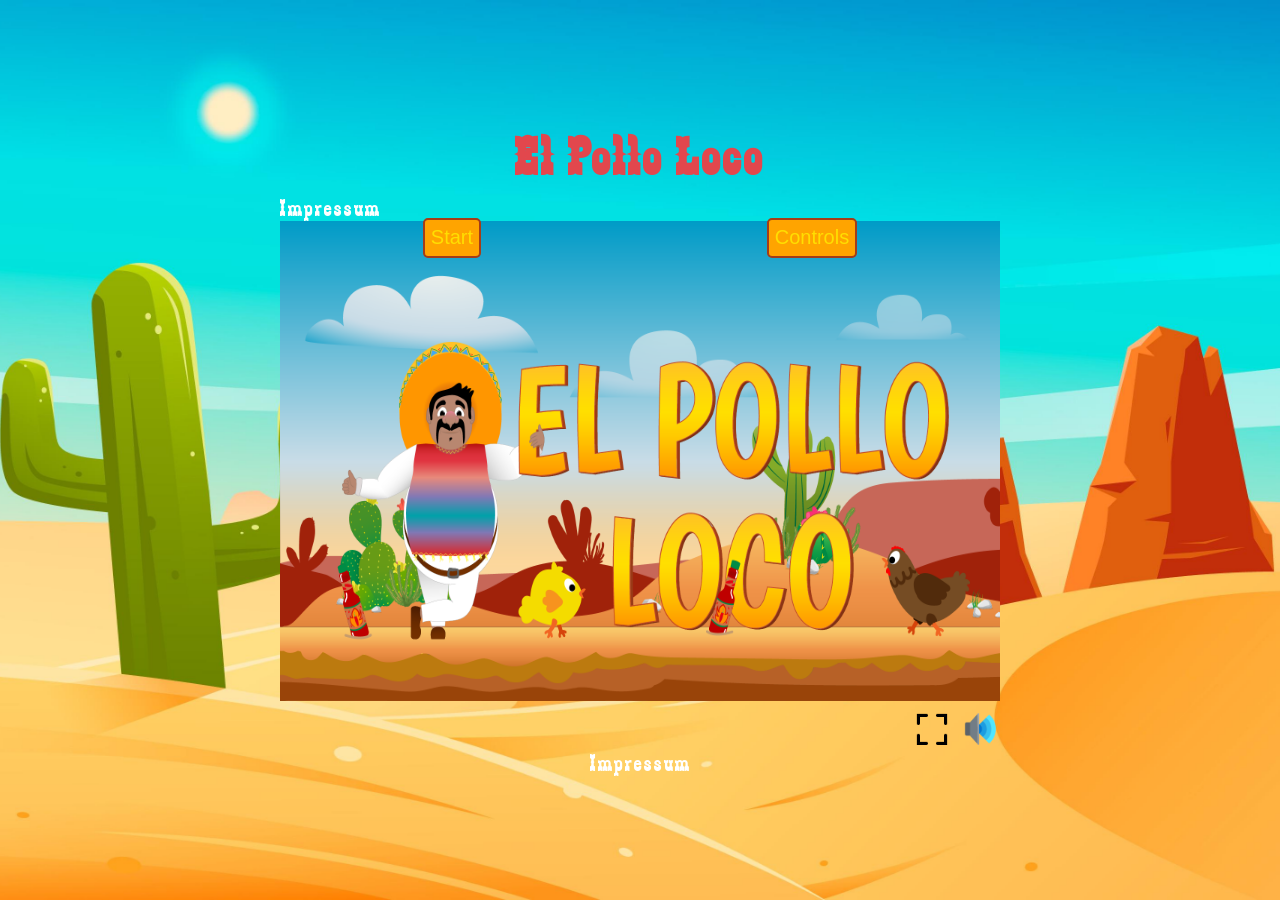
==== index.html @ ed538517 "latest save" ====
<!DOCTYPE html>
<html lang="de" translate="no">
  <head>
    <meta charset="UTF-8" />
    <meta
      name="viewport"
      content="width=device-width, initial-scale=1.0, maximum-scale=1, user-scalable=no"
    />
    <title>El Pollo Loco</title>

    <link rel="stylesheet" href="style.css" />
    <link
      rel="icon"
      type="image/x-icon"
      href="img/9_intro_outro_screens/start/startscreen_1.png"
    />

    <script src="js/models/drawableObject.class.js"></script>
    <script src="js/models/movable-object.class.js"></script>
    <script src="js/models/character.class.js"></script>
    <script src="js/models/chicken.class.js"></script>
    <script src="js/models/chicken.small.class.js"></script>
    <script src="js/models/cloud.class.js"></script>
    <script src="js/models/statusbar.class.js"></script>
    <script src="js/models/statusbar-bottle.class.js"></script>
    <script src="js/models/statusbar-coins.class.js"></script>
    <script src="js/models/statusbar-endboss.class.js"></script>
    <script src="js/models/world.class.js"></script>
    <script src="js/models/background-object.class.js"></script>
    <script src="js/models/you_lost.class.js"></script>
    <script src="js/models/you_won.class.js"></script>
    <script src="js/models/keyboard.class.js"></script>
    <script src="js/models/level.class.js"></script>
    <script src="js/models/endboss.class.js"></script>
    <script src="js/models/throwableObject.class.js"></script>
    <script src="js/models/bottleOnGround.class.js"></script>
    <script src="js/models/coins.class.js"></script>
    <script src="levels/level1.js"></script>
    <script src="js/game.js"></script>
    <script src="js/start/mainScreen.class.js"></script>
    <script src="js/start/buttons.class.js"></script>
    <script src="js/start/backgroundImage.class.js"></script>
    <script src="js/start/startToPlay.js"></script>
  </head>

  <body onload="loadStartScreen()" onclick="closeOverlay()">
    <h1>El Pollo Loco</h1>

    <video
      id="turnYourDevice"
      class="turnYourDevice d-none"
      autoplay
      muted
      loop
    >
      <source src="video/turn-your-device.mp4" type="video/mp4" />
    </video>

    <div id="relativeDiv" class="relativeDiv">

      <a id="allInfoAboutCreatorMobile" href="impressum.html" target="_blank" class="allInfoAboutCreatorMobile">Impressum</a>

      <div
        id="controllsOverlay"
        class="controllsOverlay d-none"
        onclick="stopPropagation(event)"
      >
        <div class="closeOverlay">
          <h2>Controls</h2>
          <img
            onclick="toggleOverlay(event)"
            class="closeIcon"
            src="icons/close.png"
            alt=""
          />
        </div>
        <section class="keyControlls">
          <div class="sectionButtons">
            <img
              class="keybindsButton"
              src="img/keybinds/left-arrow.png"
              alt="left-arrow"
            />
            <span class="infoKeybind">Move Left</span>
          </div>

          <div class="sectionButtons">
            <img
              class="keybindsButton"
              src="img/keybinds/right-arrow.png"
              alt="right-arrow"
            />
            <span class="infoKeybind">Move Right</span>
          </div>

          <div class="sectionButtons">
            <img
              class="keybindsButton"
              src="img/keybinds/space.png"
              alt="space"
            />
            <span class="infoKeybind">Jump</span>
          </div>

          <div class="sectionButtons">
            <img
              class="keybindsButton"
              src="img/keybinds/letter-d.png"
              alt="letter-d"
            />
            <span class="infoKeybind">Throw Bottle</span>
          </div>

          <div class="sectionButtons">
            <img
              class="keybindsButton"
              src="img/keybinds/letter-m.png"
              alt="letter-d"
            />
            <span class="infoKeybind">Game Sound</span>
          </div>
        </section>
      </div>

      <canvas id="canvas" width="720" height="480"></canvas>

      <section id="mobileButtons" class="mobileButtons d-none">
        <div class="movement">
          <img
            id="btn-left"
            class="mobilekeybinds"
            src="img/keybinds/left-arrow.png"
            alt="Left"
          />
          <img
            id="btn-right"
            class="mobilekeybinds"
            src="img/keybinds/right-arrow.png"
            alt="Right"
          />
        </div>
        <div class="action">
          <img
            id="btn-space"
            class="mobilekeybinds"
            src="img/keybinds/space.png"
            alt="Jump / Space"
          />
          <img
            id="btn-d"
            class="mobilekeybinds"
            src="img/keybinds/letter-d.png"
            alt="Throw / D"
          />
        </div>
      </section>

      <div id="buttonsFromStart">
        <button
          id="startButton"
          class="startButton"
          onclick="removeButtons();initLevel1(); init()"
        >
          Start
        </button>
        <button
          id="controllsButton"
          class="startButton"
          onclick="toggleOverlay(event)"
        >
          Controls
        </button>
      </div>

      <div id="endScreenButtons">
        <button id="restart" class="startButton d-none" onclick="restartGame()">
          Restart
        </button>
        <button
          id="home"
          class="startButton d-none"
          onclick="loadStartScreen(); backToHomeScreen()"
        >
          Home
        </button>
      </div>

      <div class="settingsSection">
        <img
          onclick="getFullScreen()"
          class="fullscreenMode"
          src="icons/fullscreen.png"
          alt=""
        />

        <img
          onclick="toggleAudio()"
          id="speaker"
          class="speakerSettings"
          src="icons/speaker.png"
          alt=""
        />
        <img
          onclick="toggleAudio()"
          id="no-audio"
          class="speakerSettings"
          src="icons/no-audio.png"
          alt=""
        />
      </div>

      <div class="mobileSettingsSection">
        <img onclick="loadStartScreen(); backToHomeScreen()" class="backToHome" src="icons/home.png" alt="">
        <img
          class="mobileAudio"
          onclick="toggleAudio()"
          id="speakerMobile"
          class="speakerSettings"
          src="icons/speaker.png"
          alt=""
        />
        <img
          class="mobileAudio"
          onclick="toggleAudio()"
          id="no-audioMobile"
          class="speakerSettings"
          src="icons/no-audio.png"
          alt=""
        />
      </div>
    </div>

    <a id="allInfoAboutCreator" href="impressum.html" target="_blank" class="allInfoAboutCreator">Impressum</a>
  </body>
</html>
---- style.css ----
* {
  margin: 0;
}

@font-face {
  font-family: "zabars";
  src: url("fonts/zabars.ttf") format("truetype");
}

body {
  display: flex;
  flex-direction: column;
  align-items: center;
  justify-content: center;
  height: 100vh;
  background-image: url("img/htmlBackground/background.jpg");
  background-repeat: no-repeat;
  background-position: center;
  background-size: cover;
  font-family: "zabars", Arial, Helvetica, sans-serif;
}

h1 {
  font-size: 54px;
  margin-bottom: 8px;
  letter-spacing: 4px;
  color: #e2474d;
}

canvas {
  background-color: black;
  display: block;
  box-sizing: border-box;
  /* background-image: url("img/9_intro_outro_screens/start/startscreen_1.png");
  background-position: center;
  background-repeat: no-repeat;
  background-size: cover; */
}

.d-none {
  display: none !important;
}

.startButton {
  height: 40px;
  width: fit-content;
  border-radius: 5px;
  border: 2px solid #a43d18;
  background-color: #ffa400;
  color: #ffde01;
  font-size: 20px;
  transition: all 250ms ease;
  /* z-index: 999; */
}

.startButton:hover {
  transform: scale(1.05);
  transition: all 250ms ease;
  cursor: pointer;
}

.relativeDiv {
  position: relative;
}

#buttonsFromStart {
  width: 100%;
  position: absolute;
  top: 24px;
  display: flex;
  justify-content: space-around;
}

#endScreenButtons {
  width: 100%;
  position: absolute;
  bottom: 64px;
  display: flex;
  justify-content: space-around;
}

.controllsOverlay {
  /* background: rgba(0, 0, 0, 0.7); */
  background-color: #4da2bf;
  border: 4px solid #0b0f33;
  height: fit-content;
  width: 320px;
  padding: 8px;
  display: flex;
  justify-content: center;
  align-items: center;
  flex-direction: column;
  position: absolute;
  top: 50%;
  left: 50%;
  transform: translate(-50%, -50%);
  border-radius: 5px;
  transition: all 250ms ease;
  z-index: 1;
}

.keybindsButton {
  height: 64px;
  width: 64px;
  object-fit: contain;
}

.infoKeybind {
  color: white;
  font-size: 24px;
  letter-spacing: 2px;
  width: 120px;
}

.sectionButtons {
  display: flex;
  justify-content: center;
  align-items: center;
  gap: 8px;
}

.closeOverlay {
  width: 100%;
  display: flex;
  justify-content: center;
  align-items: center;
  position: relative;
}

h2 {
  font-size: 32px;
  letter-spacing: 2px;
  text-shadow: 1px 1px 1px black;
  color: white;
}

.closeIcon {
  position: absolute;
  right: 0;
  height: 32px;
  width: 32px;
  object-fit: contain;
  margin-right: 8px;
  /* margin-top: 8px; */
  filter: invert(1);
  cursor: pointer;
}

.settingsSection {
  width: 100%;
  display: flex;
  justify-content: end;
  align-items: center;
  gap: 8px;
  margin-top: 8px;
}

.fullscreenMode {
  height: 40px;
  width: 40px;
  object-fit: contain;
  cursor: pointer;
}

.speakerSettings {
  height: 40px;
  width: 40px;
  object-fit: contain;
  cursor: pointer;
}

/* all elements fit to display size */
.relativeDiv:fullscreen {
  width: 100%;
  height: 100%;
}

.relativeDiv:fullscreen canvas {
  width: 100%;
  height: 100%;
}

/* all elements fit to display size */

.turnYourDevice {
  width: 100%;
  position: fixed;
  top: 0;
  z-index: 1;
  /* overflow: hidden; */
  height: 100vh;
  object-fit: cover;
}

.mobileButtons {
  position: absolute;
  /* bottom: 48px; */
  bottom: 8px;
  display: flex;
  width: 100%;
  justify-content: space-between;
  align-items: center;
}

.mobilekeybinds {
  height: 64px;
  object-fit: contain;
}

.mobileSettingsSection {
  position: absolute;
  top: 4px;
  right: 4px;
  display: none;
}

.mobileAudio {
  height: 32px;
  object-fit: contain;
  margin-left: 8px;
}

.backToHome{
  height: 24px;
  object-fit: contain;
}

.infoAbout {
  font-size: 24px;
  font-family: Arial, Helvetica, sans-serif;
  margin-right: 8px;
  margin-left: 8px;
  text-align: center;
}

.allInfoAboutCreator {
  font-size: 24px;
  color: white;
  letter-spacing: 2px;
  text-decoration: none;
  cursor: pointer;
}

.allInfoAboutCreator:hover {
  color: #e2474d;
  transition: all 250ms ease;
}

.allInfoAboutCreatorMobile{
  font-size: 24px;
  color: white;
  letter-spacing: 2px;
  text-decoration: none;
  cursor: pointer;
}

.goBack {
  margin-top: 40px;
  font-size: 24px;
  color: white;
  letter-spacing: 2px;
  text-decoration: none;
  cursor: pointer;
}

.goBack:hover {
  color: #e2474d;
  transition: all 250ms ease;
}

@media (max-width: 1024px) and (min-height: 900px) {
  .mobileButtons {
    display: none !important;
  }
}

@media (max-width: 1024px) and (min-height: 768px) {
  .mobileButtons {
    bottom: 48px;
  }
}

@media (max-width: 768px) {
  .turnYourDevice {
    display: block !important;
  }
}

/* try to show only on mobile devices */
@media (max-width: 920px) and (max-height: 450px) {
  .mobileSettingsSection {
    /* display: block !important; */
    display: flex !important;
    justify-content: center;
    align-items: center;
  }

  .allInfoAboutCreator{
    display: none;
  }
}

/* Smartphones---- */
@media only screen and (max-width: 720px) {
  canvas {
    /* width: 100%; */
    width: 100vw;
  }
}

@media (max-height: 768px) and (max-height: 600px) {
  .turnYourDevice {
    display: none !important;
  }

  canvas {
    width: 100vw;
  }
}

@media (max-width: 600px) {
  .startButton {
    font-size: 18px;
    height: 32px;
  }
}

@media (max-width: 500px) {
  #buttonsFromStart {
    top: 16px;
  }

  #endScreenButtons {
    bottom: 56px;
  }
}

/* Smartphones---- */
@media only screen and (max-height: 480px) {
  canvas {
    /* height: 100%; */
    height: 100vh;
  }

  h1 {
    display: none;
  }

  .settingsSection {
    display: none;
  }
}
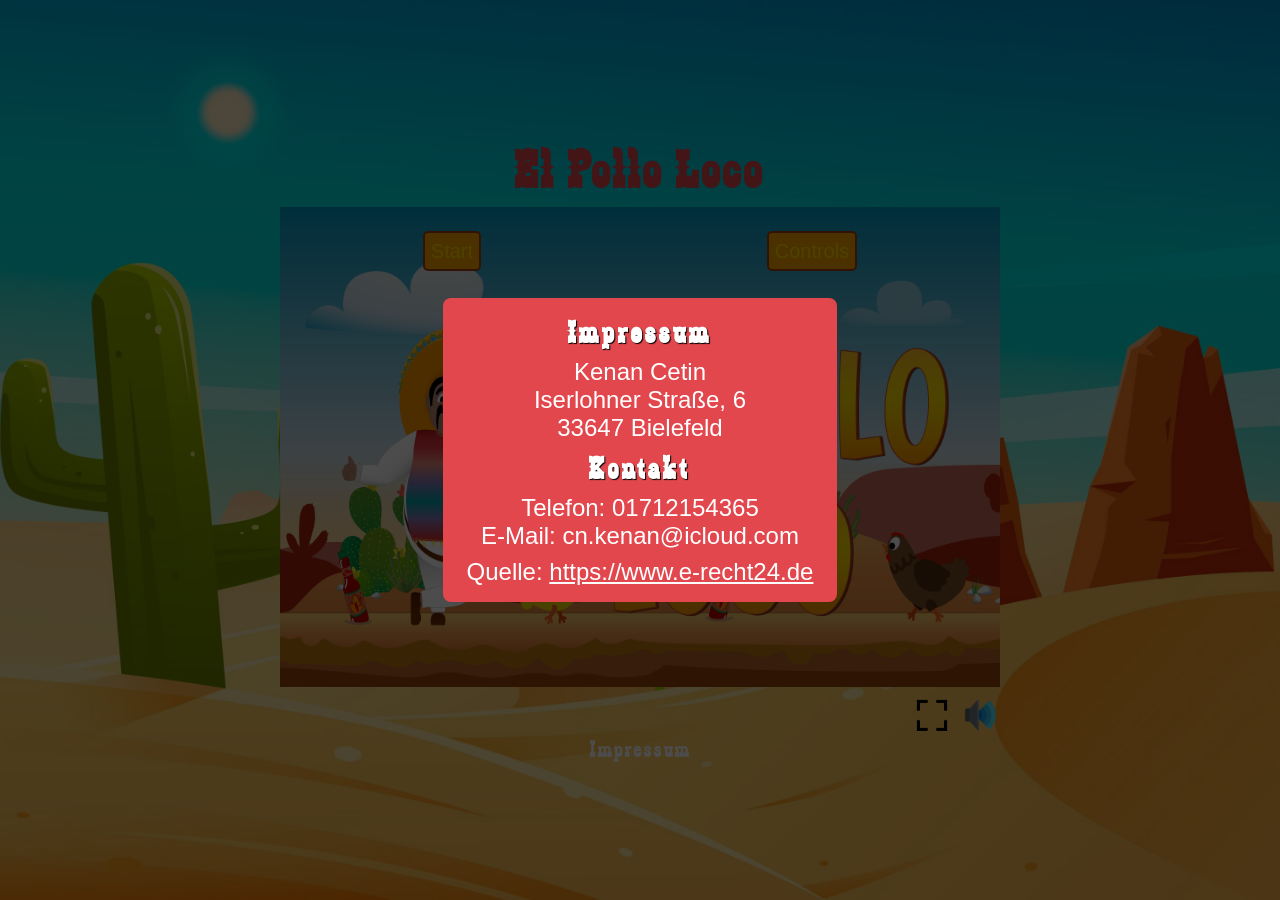
==== commit f9597ffa: "legal notice first overlay design" ====
--- a/index.html
+++ b/index.html
@@ -56,6 +56,30 @@
       <source src="video/turn-your-device.mp4" type="video/mp4" />
     </video>
 
+    <div id="sectionLegalNotice" class="sectionLegalNotice">
+        <div id="legalNotice" class="legalNotice">
+        
+        <h2>Impressum</h1>
+
+        <p class="infoAbout">
+          Kenan Cetin<br />
+          Iserlohner Stra&szlig;e, 6<br />
+          33647 Bielefeld
+        </p>
+
+        <h2>Kontakt</h2>
+        <p class="infoAbout">
+          Telefon: 01712154365<br />
+          E-Mail: cn.kenan@icloud.com
+        </p>
+
+        <p class="infoAbout">
+          Quelle:
+          <a href="https://www.e-recht24.de">https://www.e-recht24.de</a>
+        </p>
+        </div>
+    </div>
+
     <div id="relativeDiv" class="relativeDiv">
 
       <a id="allInfoAboutCreatorMobile" href="impressum.html" target="_blank" class="allInfoAboutCreatorMobile">Impressum</a>
@@ -210,7 +234,12 @@
       </div>
 
       <div class="mobileSettingsSection">
-        <img onclick="loadStartScreen(); backToHomeScreen()" class="backToHome" src="icons/home.png" alt="">
+        <img
+          onclick="loadStartScreen(); backToHomeScreen()"
+          class="backToHome"
+          src="icons/home.png"
+          alt=""
+        />
         <img
           class="mobileAudio"
           onclick="toggleAudio()"
--- a/style.css
+++ b/style.css
@@ -31,10 +31,6 @@
   background-color: black;
   display: block;
   box-sizing: border-box;
-  /* background-image: url("img/9_intro_outro_screens/start/startscreen_1.png");
-  background-position: center;
-  background-repeat: no-repeat;
-  background-size: cover; */
 }
 
 .d-none {
@@ -50,7 +46,6 @@
   color: #ffde01;
   font-size: 20px;
   transition: all 250ms ease;
-  /* z-index: 999; */
 }
 
 .startButton:hover {
@@ -80,7 +75,6 @@
 }
 
 .controllsOverlay {
-  /* background: rgba(0, 0, 0, 0.7); */
   background-color: #4da2bf;
   border: 4px solid #0b0f33;
   height: fit-content;
@@ -141,7 +135,6 @@
   width: 32px;
   object-fit: contain;
   margin-right: 8px;
-  /* margin-top: 8px; */
   filter: invert(1);
   cursor: pointer;
 }
@@ -169,7 +162,6 @@
   cursor: pointer;
 }
 
-/* all elements fit to display size */
 .relativeDiv:fullscreen {
   width: 100%;
   height: 100%;
@@ -179,22 +171,18 @@
   width: 100%;
   height: 100%;
 }
-
-/* all elements fit to display size */
 
 .turnYourDevice {
   width: 100%;
   position: fixed;
   top: 0;
   z-index: 1;
-  /* overflow: hidden; */
   height: 100vh;
   object-fit: cover;
 }
 
 .mobileButtons {
   position: absolute;
-  /* bottom: 48px; */
   bottom: 8px;
   display: flex;
   width: 100%;
@@ -220,7 +208,7 @@
   margin-left: 8px;
 }
 
-.backToHome{
+.backToHome {
   height: 24px;
   object-fit: contain;
 }
@@ -233,6 +221,10 @@
   text-align: center;
 }
 
+.infoAbout a{
+  color: white;
+}
+
 .allInfoAboutCreator {
   font-size: 24px;
   color: white;
@@ -246,12 +238,17 @@
   transition: all 250ms ease;
 }
 
-.allInfoAboutCreatorMobile{
+.allInfoAboutCreatorMobile {
   font-size: 24px;
   color: white;
   letter-spacing: 2px;
   text-decoration: none;
   cursor: pointer;
+  position: absolute;
+  bottom: 48px;
+  left: 50%;
+  transform: translate(-50%, -50%);
+  display: none;
 }
 
 .goBack {
@@ -266,6 +263,33 @@
 .goBack:hover {
   color: #e2474d;
   transition: all 250ms ease;
+}
+
+.sectionLegalNotice {
+  position: absolute;
+  width: 100%;
+  height: 100vh;
+  z-index: 1;
+  display: flex;
+  justify-content: center;
+  align-items: center;
+  background-color: rgba(0, 0, 0, 0.7);
+  color: white;
+}
+
+.legalNotice {
+  display: flex;
+  flex-direction: column;
+  justify-content: center;
+  align-items: center;
+  gap: 8px;
+  background-color: #e2474d;
+  padding: 16px;
+  border-radius: 8px;
+}
+
+.legalNotice h2{
+  letter-spacing: 4px;
 }
 
 @media (max-width: 1024px) and (min-height: 900px) {
@@ -286,24 +310,25 @@
   }
 }
 
-/* try to show only on mobile devices */
 @media (max-width: 920px) and (max-height: 450px) {
   .mobileSettingsSection {
-    /* display: block !important; */
     display: flex !important;
     justify-content: center;
     align-items: center;
   }
 
-  .allInfoAboutCreator{
+  .allInfoAboutCreator {
     display: none;
   }
-}
-
-/* Smartphones---- */
+
+  .allInfoAboutCreatorMobile {
+    bottom: 0px;
+    display: block;
+  }
+}
+
 @media only screen and (max-width: 720px) {
   canvas {
-    /* width: 100%; */
     width: 100vw;
   }
 }
@@ -335,10 +360,8 @@
   }
 }
 
-/* Smartphones---- */
 @media only screen and (max-height: 480px) {
   canvas {
-    /* height: 100%; */
     height: 100vh;
   }
 
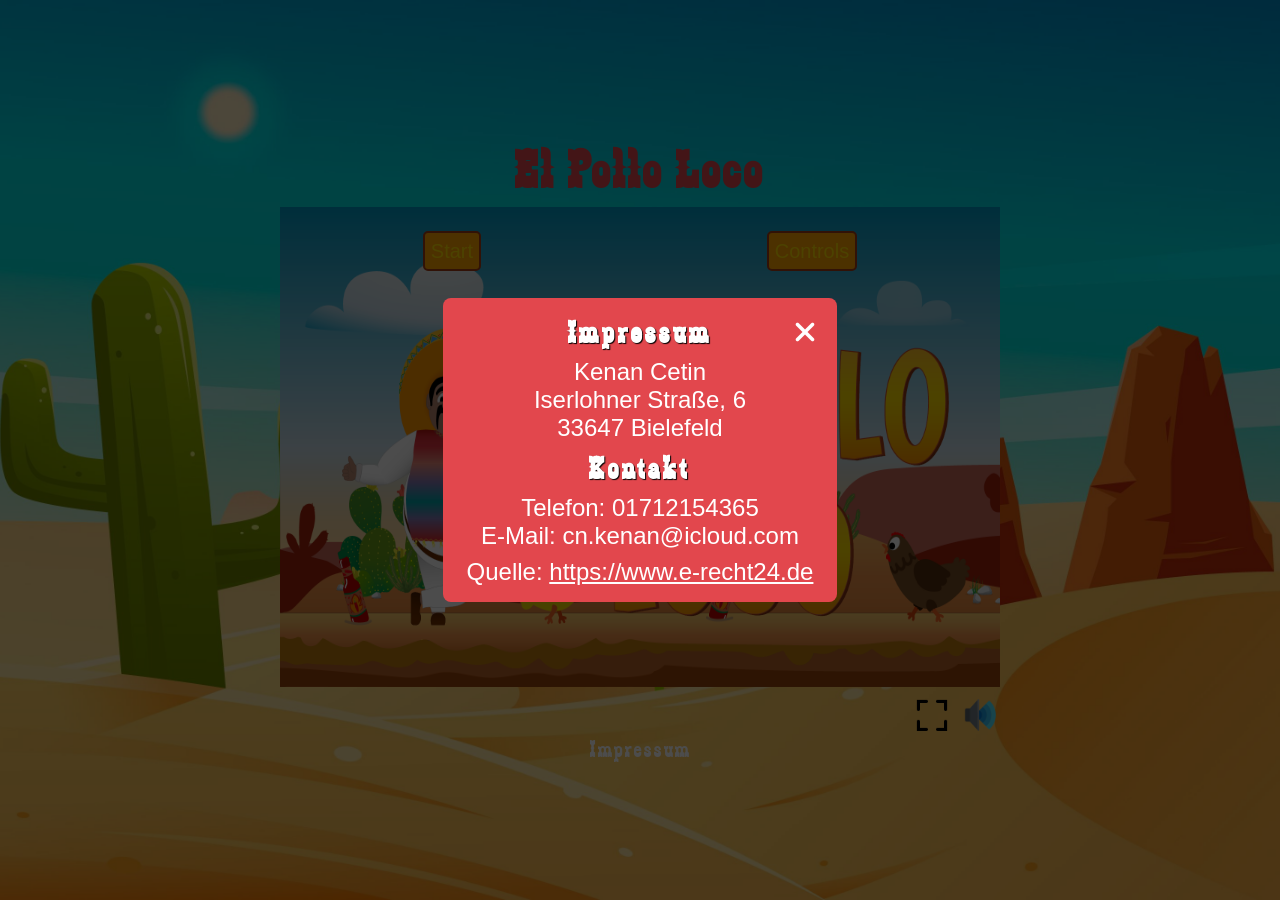
==== commit 099b956b: "finished design for legal notice overlay" ====
--- a/index.html
+++ b/index.html
@@ -59,7 +59,10 @@
     <div id="sectionLegalNotice" class="sectionLegalNotice">
         <div id="legalNotice" class="legalNotice">
         
-        <h2>Impressum</h1>
+          <div id="closeLegalNotice" class="closeLegalNotice">
+        <h2>Impressum</h2>
+        <img class="closeLegalNoticeCross" src="icons/close.png" alt="">
+        </div>
 
         <p class="infoAbout">
           Kenan Cetin<br />
--- a/style.css
+++ b/style.css
@@ -221,7 +221,7 @@
   text-align: center;
 }
 
-.infoAbout a{
+.infoAbout a {
   color: white;
 }
 
@@ -288,8 +288,25 @@
   border-radius: 8px;
 }
 
-.legalNotice h2{
+.legalNotice h2 {
   letter-spacing: 4px;
+}
+
+.closeLegalNotice {
+  display: flex;
+  justify-content: center;
+  align-items: center;
+  position: relative;
+  width: 100%;
+}
+
+.closeLegalNoticeCross {
+  filter: invert(1);
+  height: 32px;
+  object-fit: contain;
+  right: 0;
+  cursor: pointer;
+  position: absolute;
 }
 
 @media (max-width: 1024px) and (min-height: 900px) {
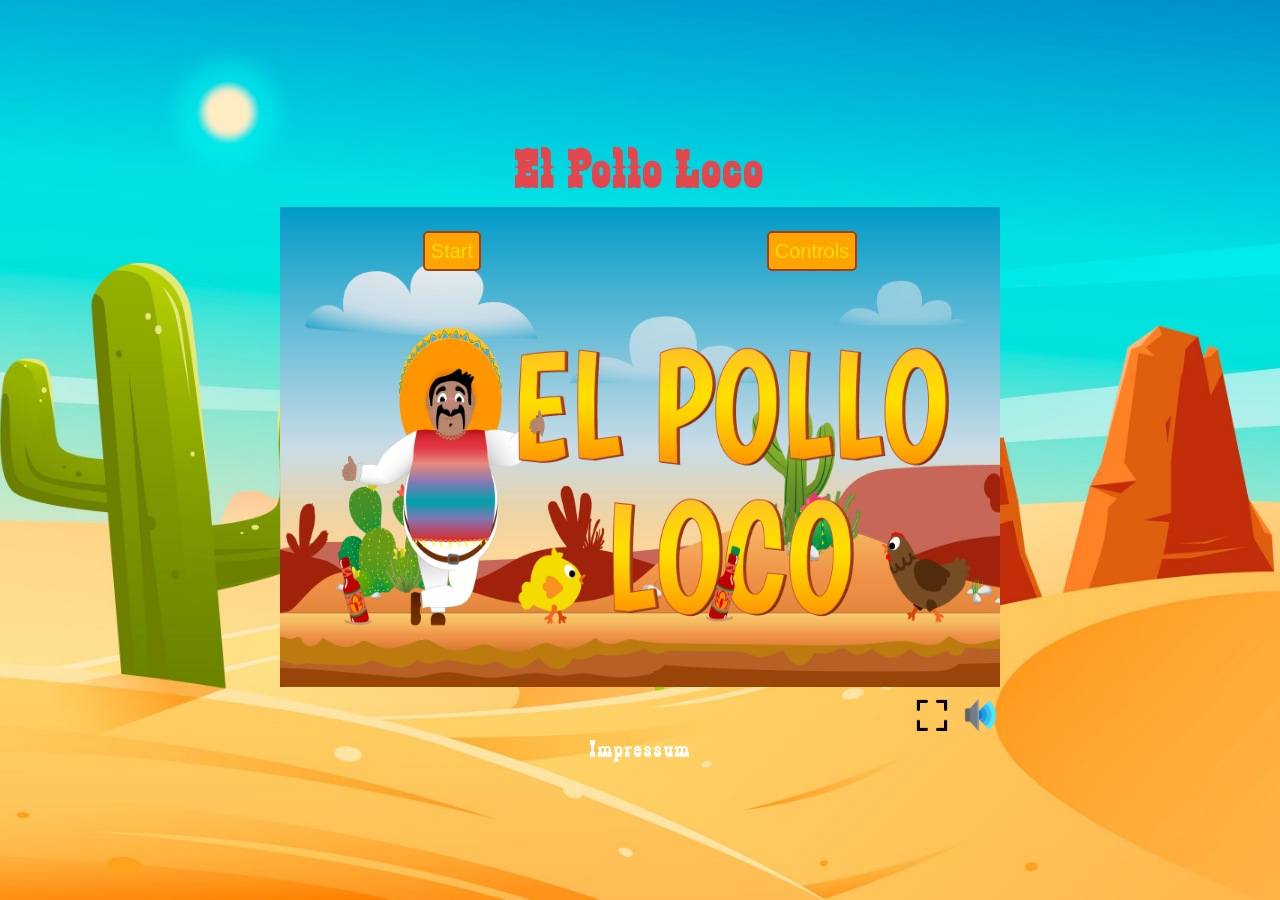
==== commit 2dee80d1: "overlay closes on dektop version" ====
--- a/index.html
+++ b/index.html
@@ -56,12 +56,12 @@
       <source src="video/turn-your-device.mp4" type="video/mp4" />
     </video>
 
-    <div id="sectionLegalNotice" class="sectionLegalNotice">
-        <div id="legalNotice" class="legalNotice">
+    <div id="sectionLegalNotice" class="sectionLegalNotice d-none">
+        <div onclick="stopPropagation(event)" id="legalNotice" class="legalNotice">
         
           <div id="closeLegalNotice" class="closeLegalNotice">
         <h2>Impressum</h2>
-        <img class="closeLegalNoticeCross" src="icons/close.png" alt="">
+        <img onclick="toggleOverlay('sectionLegalNotice', event)" class="closeLegalNoticeCross" src="icons/close.png" alt="">
         </div>
 
         <p class="infoAbout">
@@ -95,7 +95,7 @@
         <div class="closeOverlay">
           <h2>Controls</h2>
           <img
-            onclick="toggleOverlay(event)"
+            onclick="toggleOverlay('controllsOverlay', event)"
             class="closeIcon"
             src="icons/close.png"
             alt=""
@@ -193,7 +193,7 @@
         <button
           id="controllsButton"
           class="startButton"
-          onclick="toggleOverlay(event)"
+          onclick="toggleOverlay('controllsOverlay', event)"
         >
           Controls
         </button>
@@ -262,6 +262,6 @@
       </div>
     </div>
 
-    <a id="allInfoAboutCreator" href="impressum.html" target="_blank" class="allInfoAboutCreator">Impressum</a>
+    <a onclick="toggleOverlay('sectionLegalNotice', event)" id="allInfoAboutCreator" class="allInfoAboutCreator">Impressum</a>
   </body>
 </html>
